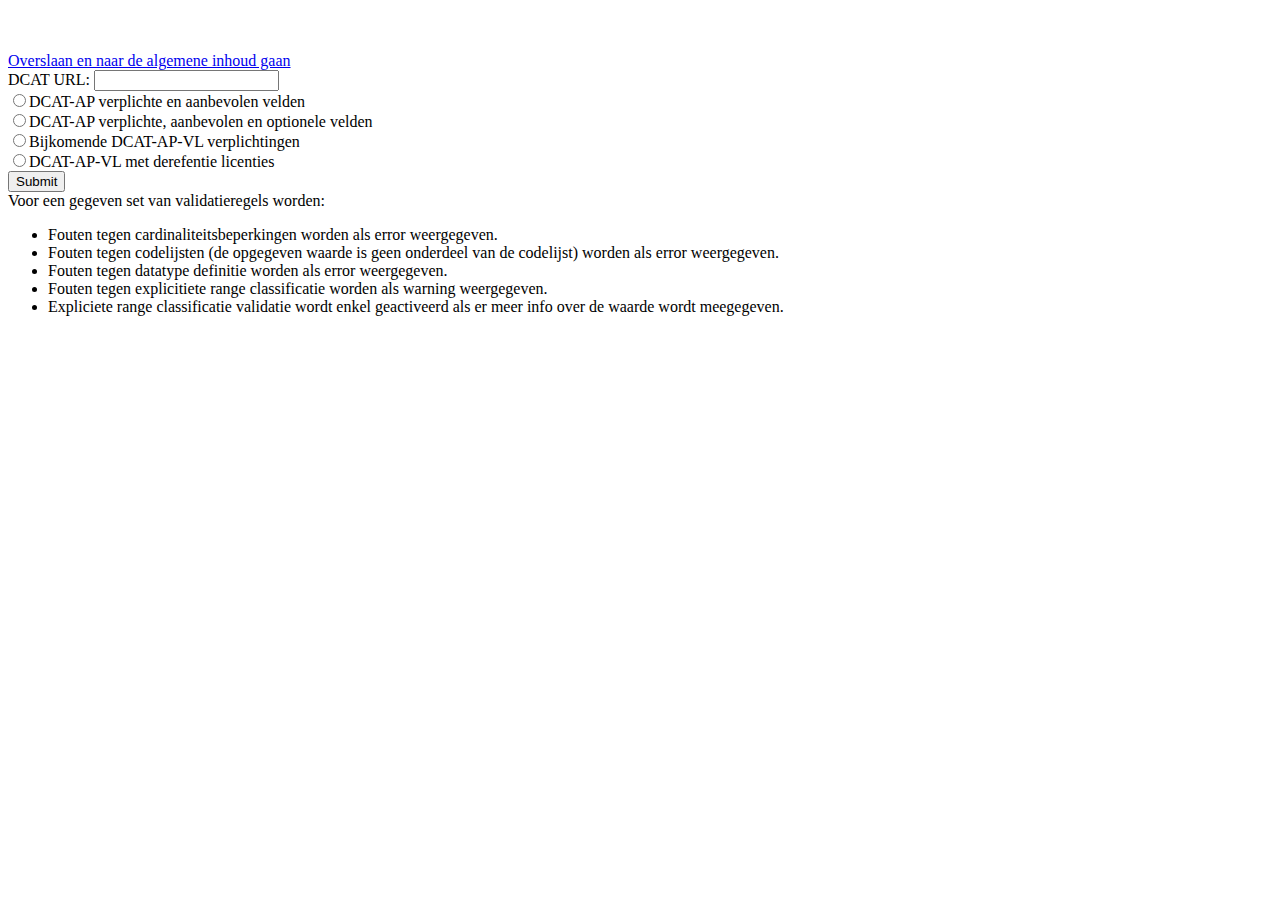
==== webservice/www/index.html @ 9bb3cd92 "reorder selection of rulesets" ====
<!DOCTYPE html>
<html lang="nl">

<head>
  <title>VODAP DCAT-AP validator opendata.vlaanderen.be</title>
  <meta http-equiv="Content-Type" content="text/html; charset=UTF-8">
  <meta http-equiv="X-UA-Compatible" content="IE=edge,chrome=1">
  <meta name="viewport" content="width=device-width, initial-scale=1">
  <link rel="stylesheet" href="https://dij151upo6vad.cloudfront.net/2.latest/css/vlaanderen-ui.css" />
  <link rel="stylesheet" href="https://dij151upo6vad.cloudfront.net/2.latest/css/vlaanderen-ui-corporate.css" />

  <link rel="icon" sizes="192x192" href="https://dij151upo6vad.cloudfront.net/2.latest/icons/app-icon/icon-highres-precomposed.png">
  <link rel="apple-touch-icon" href="https://dij151upo6vad.cloudfront.net/2.latest/icons/app-icon/touch-icon-iphone-precomposed.png">
  <link rel="apple-touch-icon" sizes="76x76" href="https://dij151upo6vad.cloudfront.net/2.latest/icons/app-icon/touch-icon-ipad-precomposed.png">
  <link rel="apple-touch-icon" sizes="120x120" href="https://dij151upo6vad.cloudfront.net/2.latest/icons/app-icon/touch-icon-iphone-retina-precomposed.png">
  <link rel="apple-touch-icon" sizes="152x152" href="https://dij151upo6vad.cloudfront.net/2.latest/icons/app-icon/touch-icon-ipad-retina-precomposed.png">

  <meta name="msapplication-square70x70logo" content="https://dij151upo6vad.cloudfront.net/2.latest/icons/app-icon/tile-small.png" />
  <meta name="msapplication-square150x150logo" content="https://dij151upo6vad.cloudfront.net/2.latest/icons/app-icon/tile-medium.png" />
  <meta name="msapplication-wide310x150logo" content="https://dij151upo6vad.cloudfront.net/2.latest/icons/app-icon/tile-wide.png" />
  <meta name="msapplication-square310x310logo" content="https://dij151upo6vad.cloudfront.net/2.latest/icons/app-icon/tile-large.png" />
  <meta name="msapplication-TileColor" content="#FFE615" />

</head>

<body>
  <div style="min-height:44px;;" id="vlaanderen-header">
    <!-- insert your global header here -->
    <script type="text/javascript" src="//widgets.vlaanderen.be/widget/live/9ce89c12a2e6420ebe00d79c7da00d56"></script> 
    <!-- end global header-->
  </div>

  <!-- Start page content -->
  <div class="page">
    <div class="layout layout--wide">
      <div class="skiplink">
        <a rel="nofollow" rel="noreferrer"href="#main">Overslaan en naar de algemene inhoud gaan</a>
      </div>
    </div>

    <!-- header here -->
    <!-- end header -->
    <div id="main" itemprop="mainContentOfPage" role="main" tabindex="-1" class="main-content">

    
      <div class="region">
        <div class="layout layout--wide grid grid--is-stacked">
	<div class="u-float-left col--1-16 col--1-16--s">
        
	<form class="form" action="/ENV_VALIDATOR_LOCATION_PATH/bin/validate.sh" method="POST">
          <!-- input-field component -->          
	  <div class="u-align-left">
             <label for="input-field" class="form__label">DCAT URL: </label>
              <input class="input-field" id="dcat_url" name="dcat_url" type="text" placeholder="" />
	  </div>
            <!-- radiobutton component -->
	  <div class="u-align-left">
            <label class="radio">
              <input type="radio" name="regels" class="radio__toggle" value="2"><span></span>DCAT-AP verplichte en aanbevolen velden
            </label>
	  </div>
            <!-- radiobutton component -->
	  <div class="u-align-left">
            <label class="radio">
              <input type="radio" name="regels" class="radio__toggle" value="2"><span></span>DCAT-AP verplichte, aanbevolen en optionele velden
            </label>
	  </div>
	  <div class="u-align-left">
            <label class="radio">
              <input type="radio" name="regels" class="radio__toggle" value="1"><span></span>Bijkomende DCAT-AP-VL verplichtingen
            </label>
	  </div>
            <!-- radiobutton component -->            
	  <div class="u-align-left">
            <label class="radio">
              <input type="radio" name="regels" class="radio__toggle" value="3"><span></span>DCAT-AP-VL met derefentie licenties 
            </label>         
	  </div>

 	  
	  <div class="u-align-right">
	  <input type="submit" value="Submit">
	  </div>
        </form>
        </div>
	  <div class="u-float-left col--1-16 col--1-16--s">
		Voor een gegeven set van validatieregels worden:
		<ul>
		<li>Fouten tegen cardinaliteitsbeperkingen worden als error weergegeven.</li>
                <li>Fouten tegen codelijsten (de opgegeven waarde is geen onderdeel van de codelijst) worden als error weergegeven.</li>
                <li>Fouten tegen datatype definitie worden als error weergegeven.</li>
                <li>Fouten tegen explicitiete range classificatie worden als warning weergegeven.</li>
                <li>Expliciete range classificatie validatie wordt enkel geactiveerd als er meer info over de waarde wordt meegegeven.</li>
		</ul>
	  </div>
	</div>
      </div>
    </div>
  </div>
  <!-- End page content -->


  <div id="vlaanderen-footer">
    <!-- insert your Vlaanderen-footer-code here -->
	<script type="text/javascript" src="//widgets.vlaanderen.be/widget/live/b07720f8f1064ccebf00d07408dd3616"></script> 
    <!-- End global footer-->
  </div>

  <script src="https://dij151upo6vad.cloudfront.net/2.latest/js/vlaanderen-ui.js"></script> 


</body>

</html>
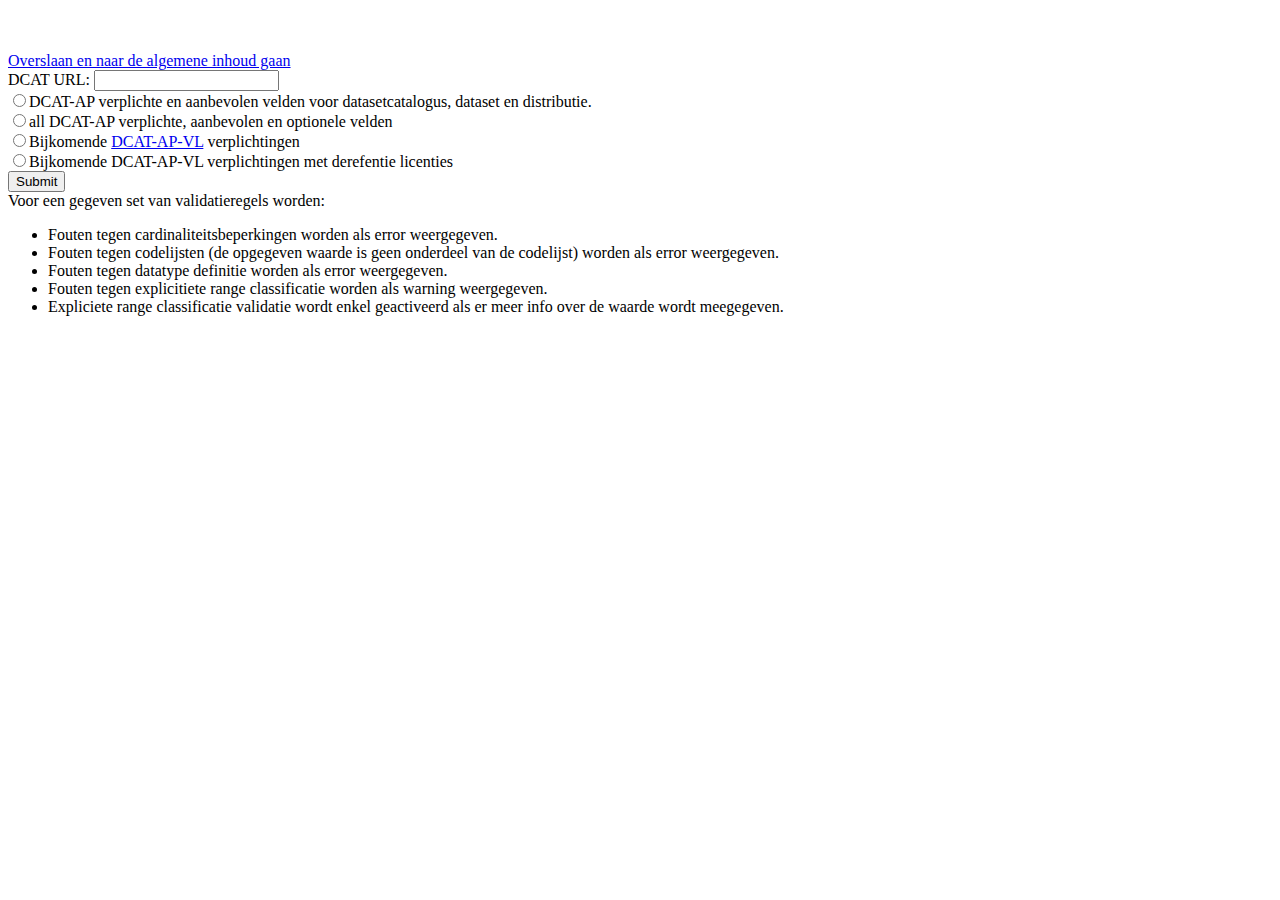
==== commit 500416a7: "improve ruleset description" ====
--- a/webservice/www/index.html
+++ b/webservice/www/index.html
@@ -56,24 +56,24 @@
             <!-- radiobutton component -->
 	  <div class="u-align-left">
             <label class="radio">
-              <input type="radio" name="regels" class="radio__toggle" value="2"><span></span>DCAT-AP verplichte en aanbevolen velden
+              <input type="radio" name="regels" class="radio__toggle" value="2"><span></span>DCAT-AP verplichte en aanbevolen velden voor datasetcatalogus, dataset en distributie.
             </label>
 	  </div>
             <!-- radiobutton component -->
 	  <div class="u-align-left">
             <label class="radio">
-              <input type="radio" name="regels" class="radio__toggle" value="2"><span></span>DCAT-AP verplichte, aanbevolen en optionele velden
+              <input type="radio" name="regels" class="radio__toggle" value="3"><span></span>all DCAT-AP verplichte, aanbevolen en optionele velden
             </label>
 	  </div>
 	  <div class="u-align-left">
             <label class="radio">
-              <input type="radio" name="regels" class="radio__toggle" value="1"><span></span>Bijkomende DCAT-AP-VL verplichtingen
+              <input type="radio" name="regels" class="radio__toggle" value="1"><span></span>Bijkomende <a href="https://data.vlaanderen.be/doc/applicatieprofiel/DCAT-AP-VL">DCAT-AP-VL</a> verplichtingen
             </label>
 	  </div>
             <!-- radiobutton component -->            
 	  <div class="u-align-left">
             <label class="radio">
-              <input type="radio" name="regels" class="radio__toggle" value="3"><span></span>DCAT-AP-VL met derefentie licenties 
+              <input type="radio" name="regels" class="radio__toggle" value="3"><span></span>Bijkomende DCAT-AP-VL verplichtingen met derefentie licenties 
             </label>         
 	  </div>
 
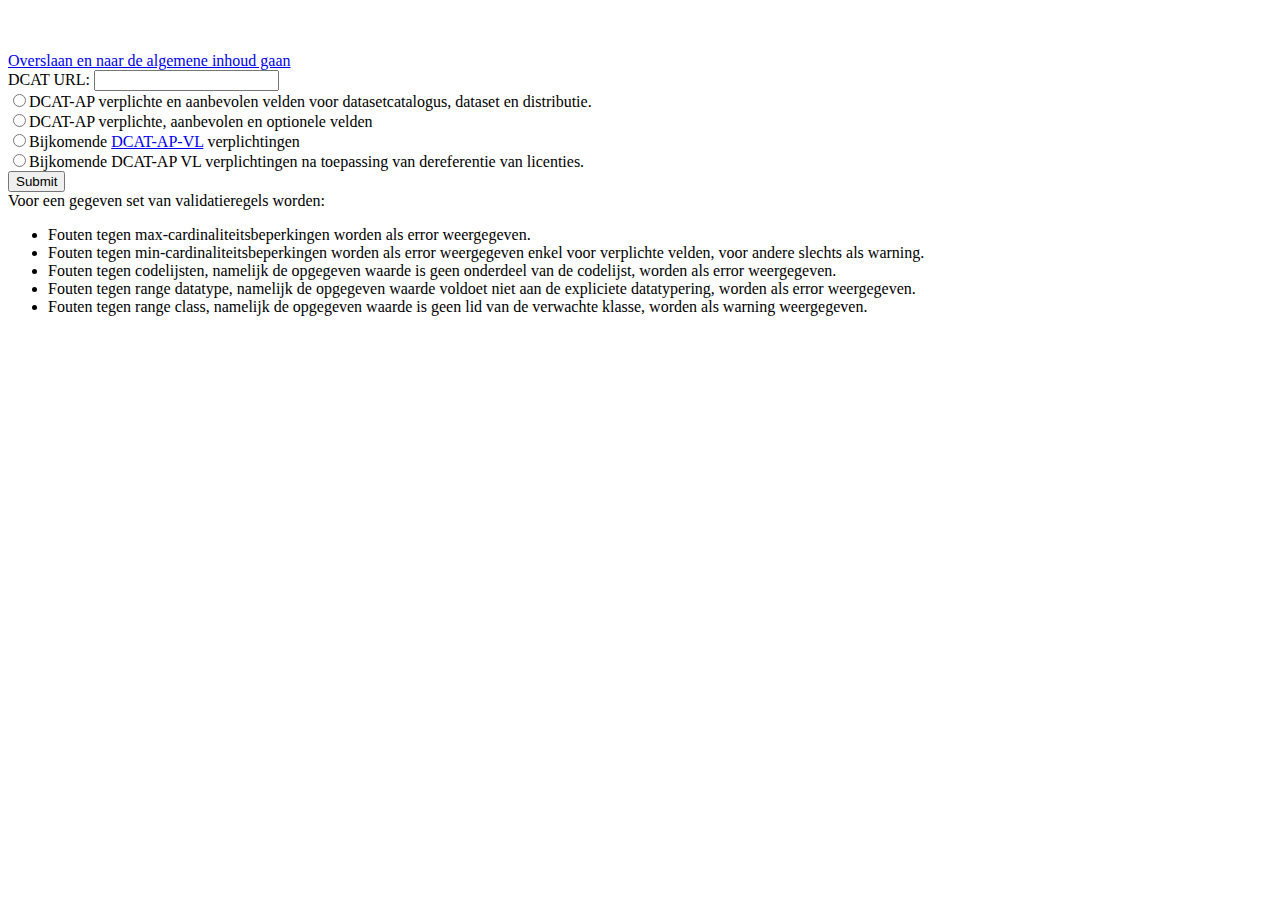
==== commit 32be0cb7: "update the homepage" ====
--- a/webservice/www/index.html
+++ b/webservice/www/index.html
@@ -62,7 +62,7 @@
             <!-- radiobutton component -->
 	  <div class="u-align-left">
             <label class="radio">
-              <input type="radio" name="regels" class="radio__toggle" value="3"><span></span>all DCAT-AP verplichte, aanbevolen en optionele velden
+              <input type="radio" name="regels" class="radio__toggle" value="3"><span></span>DCAT-AP verplichte, aanbevolen en optionele velden
             </label>
 	  </div>
 	  <div class="u-align-left">
@@ -73,7 +73,7 @@
             <!-- radiobutton component -->            
 	  <div class="u-align-left">
             <label class="radio">
-              <input type="radio" name="regels" class="radio__toggle" value="3"><span></span>Bijkomende DCAT-AP-VL verplichtingen met derefentie licenties 
+              <input type="radio" name="regels" class="radio__toggle" value="3"><span></span>Bijkomende DCAT-AP VL verplichtingen na toepassing van dereferentie van licenties.
             </label>         
 	  </div>
 
@@ -86,11 +86,11 @@
 	  <div class="u-float-left col--1-16 col--1-16--s">
 		Voor een gegeven set van validatieregels worden:
 		<ul>
-		<li>Fouten tegen cardinaliteitsbeperkingen worden als error weergegeven.</li>
-                <li>Fouten tegen codelijsten (de opgegeven waarde is geen onderdeel van de codelijst) worden als error weergegeven.</li>
-                <li>Fouten tegen datatype definitie worden als error weergegeven.</li>
-                <li>Fouten tegen explicitiete range classificatie worden als warning weergegeven.</li>
-                <li>Expliciete range classificatie validatie wordt enkel geactiveerd als er meer info over de waarde wordt meegegeven.</li>
+		<li>Fouten tegen max-cardinaliteitsbeperkingen worden als error weergegeven.</li>
+		<li>Fouten tegen min-cardinaliteitsbeperkingen worden als error weergegeven enkel voor verplichte velden, voor andere slechts als warning.</li>
+                <li>Fouten tegen codelijsten, namelijk de opgegeven waarde is geen onderdeel van de codelijst,  worden als error weergegeven.</li>
+                <li>Fouten tegen range datatype, namelijk de opgegeven waarde voldoet niet aan de expliciete datatypering, worden als error weergegeven.</li>
+                <li>Fouten tegen range class, namelijk de opgegeven waarde is geen lid van de verwachte klasse, worden als warning weergegeven.</li>
 		</ul>
 	  </div>
 	</div>
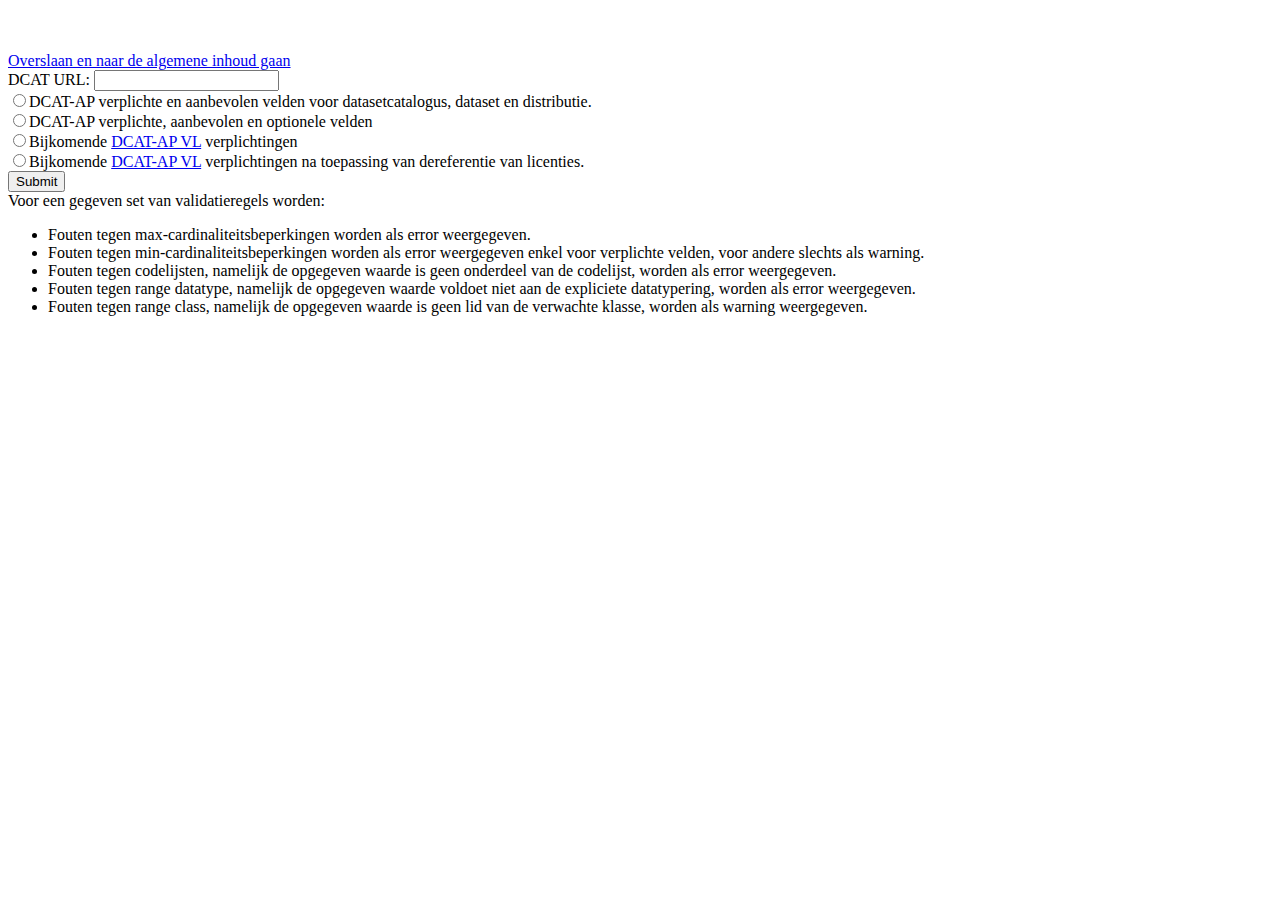
==== commit ae87aca6: "point to the richt choice" ====
--- a/webservice/www/index.html
+++ b/webservice/www/index.html
@@ -67,13 +67,13 @@
 	  </div>
 	  <div class="u-align-left">
             <label class="radio">
-              <input type="radio" name="regels" class="radio__toggle" value="1"><span></span>Bijkomende <a href="https://data.vlaanderen.be/doc/applicatieprofiel/DCAT-AP-VL">DCAT-AP-VL</a> verplichtingen
+              <input type="radio" name="regels" class="radio__toggle" value="1"><span></span>Bijkomende <a href="https://data.vlaanderen.be/doc/applicatieprofiel/DCAT-AP-VL">DCAT-AP VL</a> verplichtingen
             </label>
 	  </div>
             <!-- radiobutton component -->            
 	  <div class="u-align-left">
             <label class="radio">
-              <input type="radio" name="regels" class="radio__toggle" value="3"><span></span>Bijkomende DCAT-AP VL verplichtingen na toepassing van dereferentie van licenties.
+              <input type="radio" name="regels" class="radio__toggle" value="4"><span></span>Bijkomende <a href="https://data.vlaanderen.be/doc/applicatieprofiel/DCAT-AP-VL">DCAT-AP VL</a> verplichtingen na toepassing van dereferentie van licenties.
             </label>         
 	  </div>
 
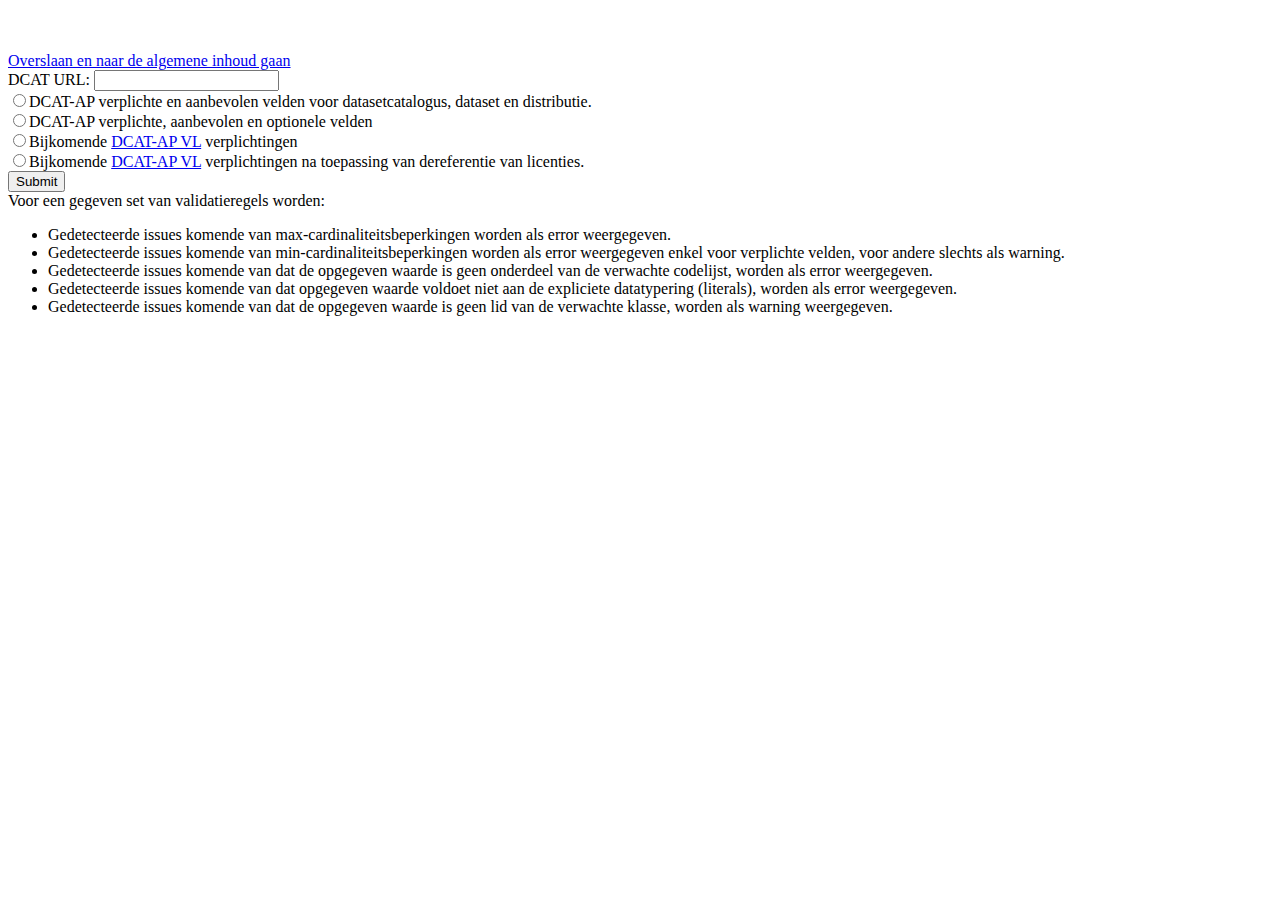
==== commit 57797a53: "verbeterde uitleg warning/error" ====
--- a/webservice/www/index.html
+++ b/webservice/www/index.html
@@ -86,11 +86,11 @@
 	  <div class="u-float-left col--1-16 col--1-16--s">
 		Voor een gegeven set van validatieregels worden:
 		<ul>
-		<li>Fouten tegen max-cardinaliteitsbeperkingen worden als error weergegeven.</li>
-		<li>Fouten tegen min-cardinaliteitsbeperkingen worden als error weergegeven enkel voor verplichte velden, voor andere slechts als warning.</li>
-                <li>Fouten tegen codelijsten, namelijk de opgegeven waarde is geen onderdeel van de codelijst,  worden als error weergegeven.</li>
-                <li>Fouten tegen range datatype, namelijk de opgegeven waarde voldoet niet aan de expliciete datatypering, worden als error weergegeven.</li>
-                <li>Fouten tegen range class, namelijk de opgegeven waarde is geen lid van de verwachte klasse, worden als warning weergegeven.</li>
+		<li>Gedetecteerde issues komende van max-cardinaliteitsbeperkingen worden als error weergegeven.</li>
+		<li>Gedetecteerde issues komende van min-cardinaliteitsbeperkingen worden als error weergegeven enkel voor verplichte velden, voor andere slechts als warning.</li>
+                <li>Gedetecteerde issues komende van dat de opgegeven waarde is geen onderdeel van de verwachte codelijst, worden als error weergegeven.</li>
+                <li>Gedetecteerde issues komende van dat opgegeven waarde voldoet niet aan de expliciete datatypering (literals), worden als error weergegeven.</li>
+                <li>Gedetecteerde issues komende van dat de opgegeven waarde is geen lid van de verwachte klasse, worden als warning weergegeven.</li>
 		</ul>
 	  </div>
 	</div>
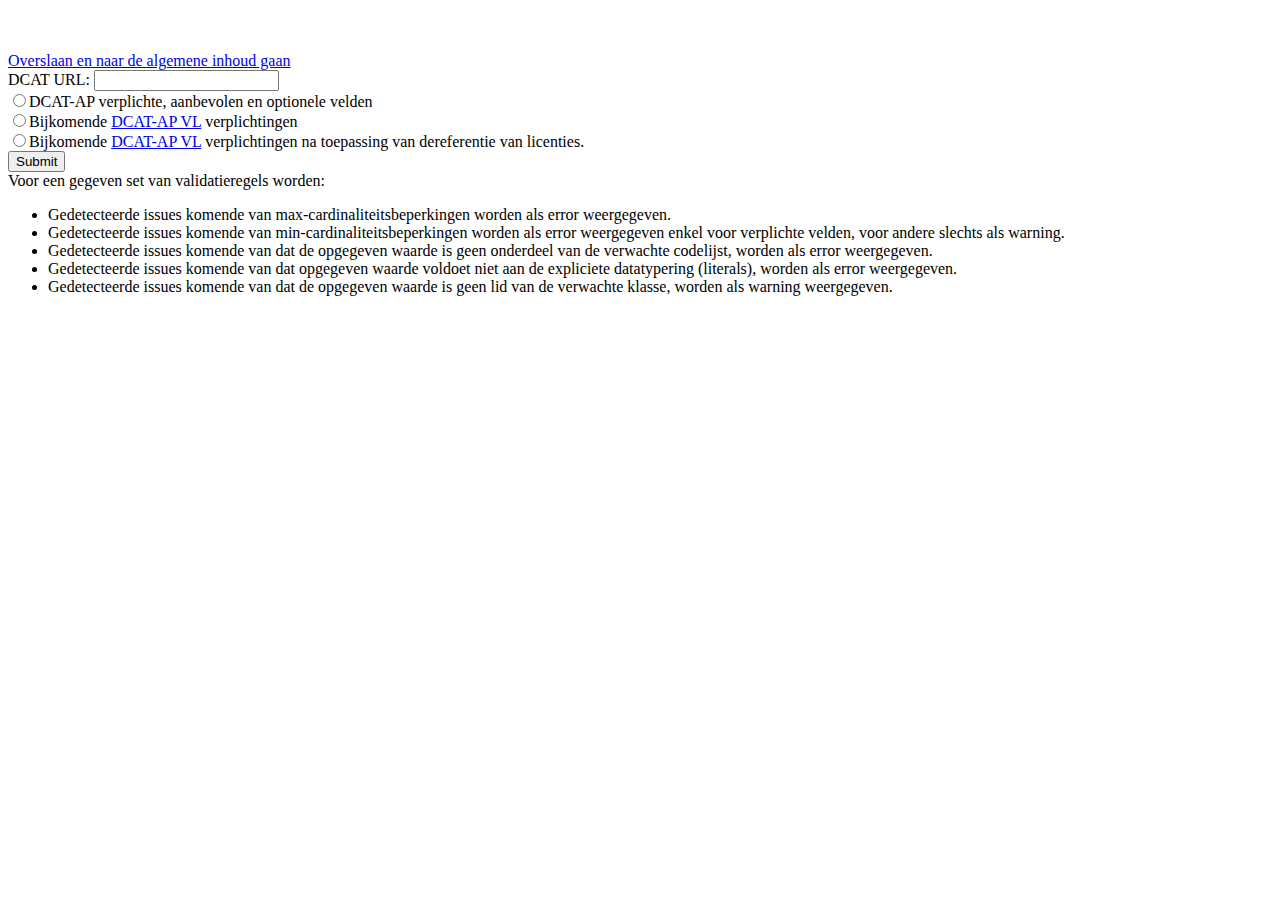
==== commit 1d5fbaf1: "updated list of choices" ====
--- a/webservice/www/index.html
+++ b/webservice/www/index.html
@@ -54,11 +54,12 @@
               <input class="input-field" id="dcat_url" name="dcat_url" type="text" placeholder="" />
 	  </div>
             <!-- radiobutton component -->
-	  <div class="u-align-left">
+<!--	  <div class="u-align-left">
             <label class="radio">
               <input type="radio" name="regels" class="radio__toggle" value="2"><span></span>DCAT-AP verplichte en aanbevolen velden voor datasetcatalogus, dataset en distributie.
             </label>
 	  </div>
+-->
             <!-- radiobutton component -->
 	  <div class="u-align-left">
             <label class="radio">
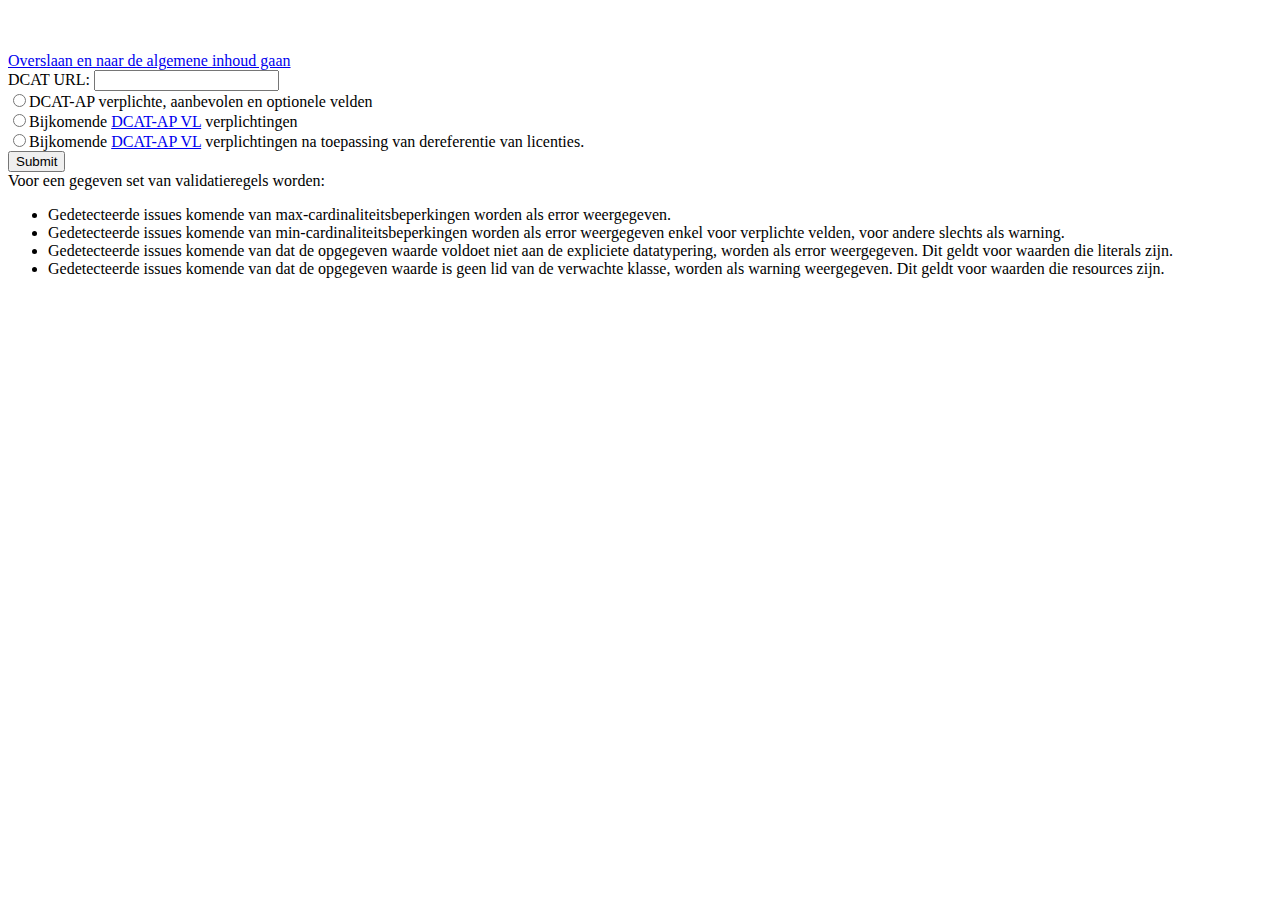
==== commit 248a85ae: "aangepast lijstje van validatieregels." ====
--- a/webservice/www/index.html
+++ b/webservice/www/index.html
@@ -89,9 +89,9 @@
 		<ul>
 		<li>Gedetecteerde issues komende van max-cardinaliteitsbeperkingen worden als error weergegeven.</li>
 		<li>Gedetecteerde issues komende van min-cardinaliteitsbeperkingen worden als error weergegeven enkel voor verplichte velden, voor andere slechts als warning.</li>
-                <li>Gedetecteerde issues komende van dat de opgegeven waarde is geen onderdeel van de verwachte codelijst, worden als error weergegeven.</li>
-                <li>Gedetecteerde issues komende van dat opgegeven waarde voldoet niet aan de expliciete datatypering (literals), worden als error weergegeven.</li>
-                <li>Gedetecteerde issues komende van dat de opgegeven waarde is geen lid van de verwachte klasse, worden als warning weergegeven.</li>
+		<!-- <li>Gedetecteerde issues komende van dat de opgegeven waarde is geen onderdeel van de verwachte codelijst, worden als error weergegeven.</li> -->
+                <li>Gedetecteerde issues komende van dat de opgegeven waarde voldoet niet aan de expliciete datatypering, worden als error weergegeven. Dit geldt voor waarden die literals zijn.</li>
+                <li>Gedetecteerde issues komende van dat de opgegeven waarde is geen lid van de verwachte klasse, worden als warning weergegeven. Dit geldt voor waarden die resources zijn.</li>
 		</ul>
 	  </div>
 	</div>
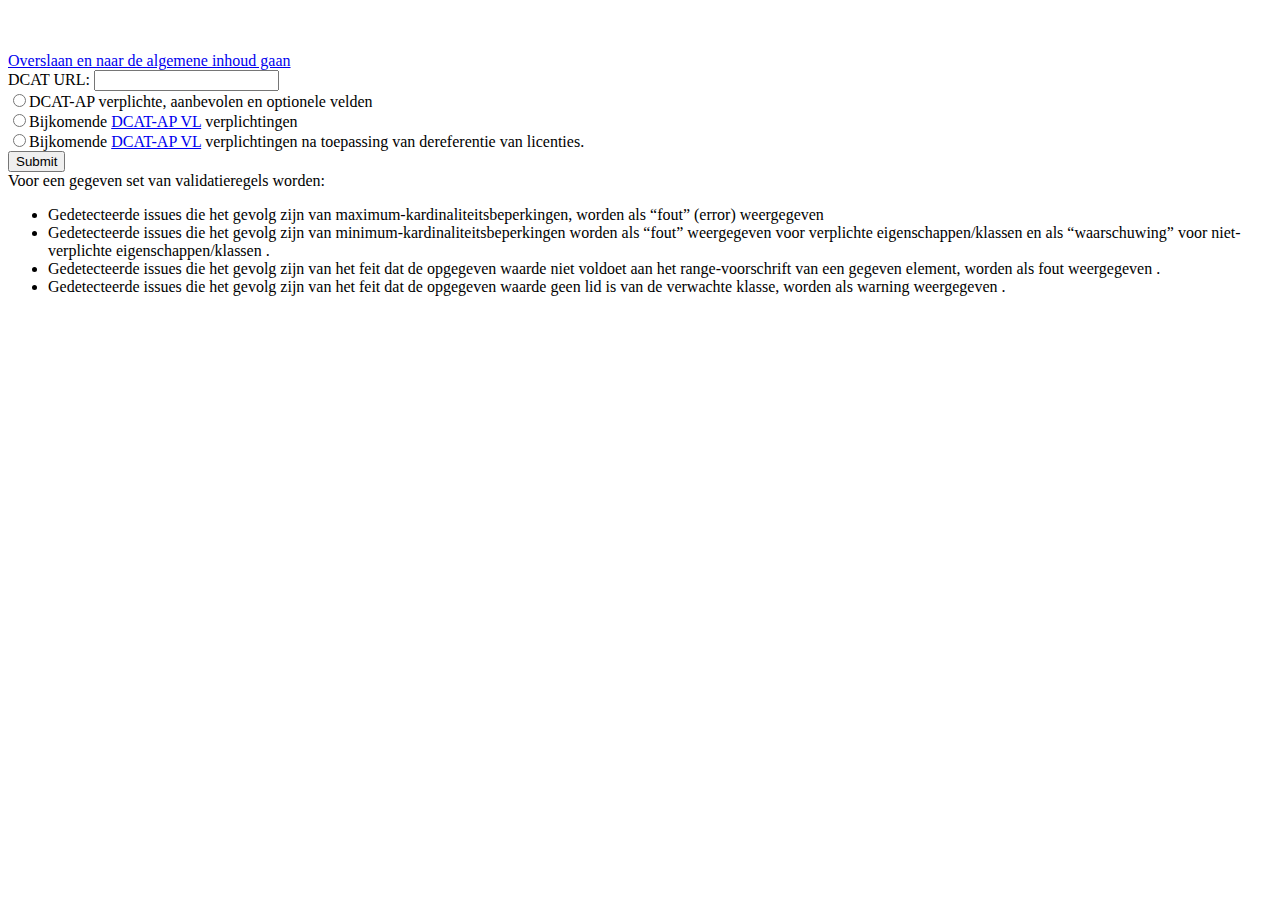
==== commit 70bfe712: "nieuwe omschrijvingen" ====
--- a/webservice/www/index.html
+++ b/webservice/www/index.html
@@ -87,11 +87,11 @@
 	  <div class="u-float-left col--1-16 col--1-16--s">
 		Voor een gegeven set van validatieregels worden:
 		<ul>
-		<li>Gedetecteerde issues komende van max-cardinaliteitsbeperkingen worden als error weergegeven.</li>
-		<li>Gedetecteerde issues komende van min-cardinaliteitsbeperkingen worden als error weergegeven enkel voor verplichte velden, voor andere slechts als warning.</li>
+			<li>Gedetecteerde issues die het gevolg zijn van maximum-kardinaliteitsbeperkingen, worden als “fout” (error) weergegeven</li>
+			<li>Gedetecteerde issues die het gevolg zijn van minimum-kardinaliteitsbeperkingen worden als “fout” weergegeven voor verplichte eigenschappen/klassen en als “waarschuwing” voor niet-verplichte eigenschappen/klassen . </li>
+			<li>Gedetecteerde issues die het gevolg zijn van het feit dat de opgegeven waarde niet voldoet aan het range-voorschrift van een gegeven element, worden als fout weergegeven .</li>
+			<li>Gedetecteerde issues die het gevolg zijn van het feit dat de opgegeven waarde geen lid is van de verwachte klasse, worden als warning weergegeven . </li>
 		<!-- <li>Gedetecteerde issues komende van dat de opgegeven waarde is geen onderdeel van de verwachte codelijst, worden als error weergegeven.</li> -->
-                <li>Gedetecteerde issues komende van dat de opgegeven waarde voldoet niet aan de expliciete datatypering, worden als error weergegeven. Dit geldt voor waarden die literals zijn.</li>
-                <li>Gedetecteerde issues komende van dat de opgegeven waarde is geen lid van de verwachte klasse, worden als warning weergegeven. Dit geldt voor waarden die resources zijn.</li>
 		</ul>
 	  </div>
 	</div>
